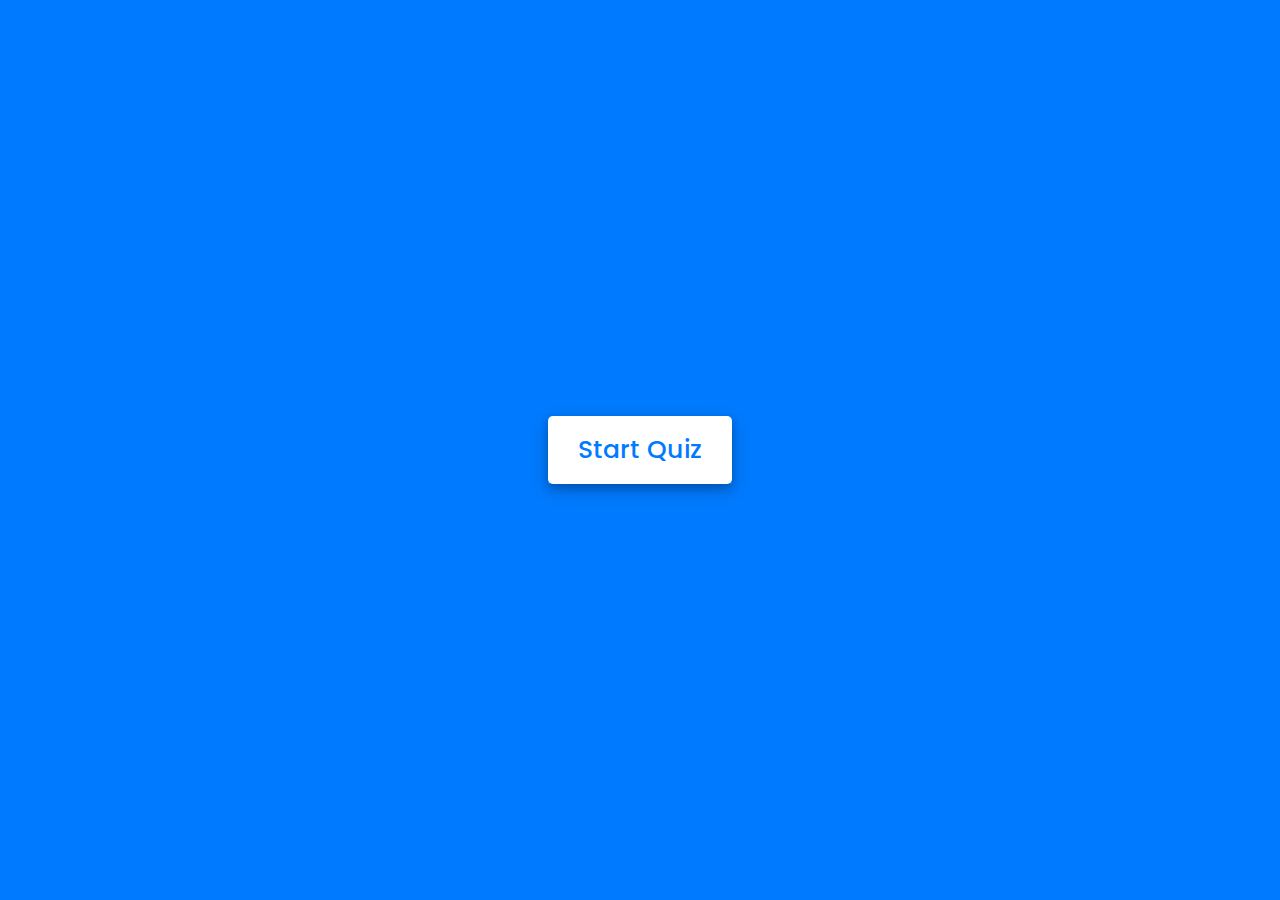
==== index.html @ 5608a98d "Rename quiz.html to index.html" ====
<!DOCTYPE html>
<html lang="en">
<head>
    <meta charset="UTF-8">
    <meta http-equiv="X-UA-Compatible" content="IE=edge">
    <meta name="viewport" content="width=device-width, initial-scale=1.0">
    <title>Quiz App</title>
    <link rel="stylesheet" href="style.css">
</head>
<body>
    <!--Start Quiz-->
    <div class="start_btn"><button>Start Quiz</button></div>

    <!--Rules-->
    <div class="info_box">
        <div class="info-title"><span>Rules</span></div>
        <div class="info-list">
            <div class="info">1. You will have only <span>15 seconds</span> per each question.</div>
            <div class="info">2. Once you select your answer, it can't be undone.</div>
            <div class="info">3. You can't select any option once time goes off.</div>
            <div class="info">4. You can't exit from the Quiz while you're playing.</div>
            <div class="info">5. You'll get points on the basis of your correct answers.</div>
            <div class="info">6. <span>Have Fun!</span></div>
        </div>
        <div class="buttons">
            <button class="quit">Exit Quiz</button>
            <button class="restart">Continue</button>
        </div>
    </div>

    <!-- Quiz Box -->
    <div class="quiz_box">
        <header>
            <div class="title">Awesome Quiz Application</div>
            <div class="timer">
                <div class="time_left_txt">Time Left</div>
                <div class="timer_sec">15</div>
            </div>
            <div class="time_line"></div>
        </header>
        <section>
            <div class="que_text">
                <!-- Question from JavaScript -->
            </div>
            <div class="option_list">
                <!-- Options from JavaScript -->
            </div>
        </section>

        <!-- Footer of Quiz Box -->
        <footer>
            <div class="total_que">
                <!-- Question Count Number from JavaScript -->
            </div>
            <button class="next_btn">Next</button>
        </footer>
    </div>

    <!-- Result Box -->
    <div class="result_box">
        <div class="icon">
            <i class="fas fa-crown"></i>
        </div>
        <div class="complete_text">Finish!</div>
        <div class="score_text">
            <!-- Score Result from JavaScript -->
        </div>
        <div class="buttons">
            <button class="restart">Replay Quiz</button>
            <button class="quit">Quit Quiz</button>
        </div>
    </div>

    <!-- Questions and Options -->
    <script src="js/questions.js"></script>
    <!-- Quiz Codes -->
    <script src="js/script.js"></script>

</body>
</html>
---- style.css ----
/* importing google fonts */
@import url('https://fonts.googleapis.com/css2?family=Poppins:wght@200;300;400;500;600;700&display=swap');
*{
    margin: 0;
    padding: 0;
    box-sizing: border-box;
    font-family: 'Poppins', sans-serif;
}
body{
    background: #007bff;
}
::selection{
    color: #fff;
    background: #007bff;
}
.start_btn,
.info_box,
.quiz_box,
.result_box{
    position: absolute;
    top: 50%;
    left: 50%;
    transform: translate(-50%, -50%);
    box-shadow: 0 4px 8px 0 rgba(0, 0, 0, 0.2), 
                0 6px 20px 0 rgba(0, 0, 0, 0.19);
}
.info_box.activeInfo,
.quiz_box.activeQuiz,
.result_box.activeResult{
    opacity: 1;
    z-index: 5;
    pointer-events: auto;
    transform: translate(-50%, -50%) scale(1);
}
.start_btn button{
    font-size: 25px;
    font-weight: 500;
    color: #007bff;
    padding: 15px 30px;
    outline: none;
    border: none;
    border-radius: 5px;
    background: #fff;
    cursor: pointer;
}
.info_box{
    width: 540px;
    background: #fff;
    border-radius: 5px;
    transform: translate(-50%, -50%) scale(0.9);
    opacity: 0;
    pointer-events: none;
    transition: all 0.3s ease;
}
.info_box .info-title{
    height: 60px;
    width: 100%;
    border-bottom: 1px solid lightgrey;
    display: flex;
    align-items: center;
    padding: 0 30px;
    border-radius: 5px 5px 0 0;
    font-size: 20px;
    font-weight: 600;
}
.info_box .info-list{
    padding: 15px 30px;
}
.info_box .info-list .info{
    margin: 5px 0;
    font-size: 17px;
}
.info_box .info-list .info span{
    font-weight: 600;
    color: #007bff;
}
.info_box .buttons{
    height: 60px;
    display: flex;
    align-items: center;
    justify-content: flex-end;
    padding: 0 30px;
    border-top: 1px solid lightgrey;
}
.info_box .buttons button{
    margin: 0 5px;
    height: 40px;
    width: 100px;
    font-size: 16px;
    font-weight: 500;
    cursor: pointer;
    border: none;
    outline: none;
    border-radius: 5px;
    border: 1px solid #007bff;
    transition: all 0.3s ease;
}
.quiz_box{
    width: 550px;
    background: #fff;
    border-radius: 5px;
    transform: translate(-50%, -50%) scale(0.9);
    opacity: 0;
    pointer-events: none;
    transition: all 0.3s ease;
}
.quiz_box header{
    position: relative;
    z-index: 2;
    height: 70px;
    padding: 0 30px;
    background: #fff;
    border-radius: 5px 5px 0 0;
    display: flex;
    align-items: center;
    justify-content: space-between;
    box-shadow: 0px 3px 5px 1px rgba(0,0,0,0.1);
}
.quiz_box header .title{
    font-size: 20px;
    font-weight: 600;
}
.quiz_box header .timer{
    color: #004085;
    background: #cce5ff;
    border: 1px solid #b8daff;
    height: 45px;
    padding: 0 8px;
    border-radius: 5px;
    display: flex;
    align-items: center;
    justify-content: space-between;
    width: 145px;
}
.quiz_box header .timer .time_left_txt{
    font-weight: 400;
    font-size: 17px;
    user-select: none;
}
.quiz_box header .timer .timer_sec{
    font-size: 18px;
    font-weight: 500;
    height: 30px;
    width: 45px;
    color: #fff;
    border-radius: 5px;
    line-height: 30px;
    text-align: center;
    background: #343a40;
    border: 1px solid #343a40;
    user-select: none;
}
.quiz_box header .time_line{
    position: absolute;
    bottom: 0px;
    left: 0px;
    height: 3px;
    background: #007bff;
}
section{
    padding: 25px 30px 20px 30px;
    background: #fff;
}
section .que_text{
    font-size: 25px;
    font-weight: 600;
}
section .option_list{
    padding: 20px 0px;
    display: block;   
}
section .option_list .option{
    background: aliceblue;
    border: 1px solid #84c5fe;
    border-radius: 5px;
    padding: 8px 15px;
    font-size: 17px;
    margin-bottom: 15px;
    cursor: pointer;
    transition: all 0.3s ease;
    display: flex;
    align-items: center;
    justify-content: space-between;
}
section .option_list .option:last-child{
    margin-bottom: 0px;
}
section .option_list .option:hover{
    color: #004085;
    background: #cce5ff;
    border: 1px solid #b8daff;
}
section .option_list .option.correct{
    color: #155724;
    background: #d4edda;
    border: 1px solid #c3e6cb;
}
section .option_list .option.incorrect{
    color: #721c24;
    background: #f8d7da;
    border: 1px solid #f5c6cb;
}
section .option_list .option.disabled{
    pointer-events: none;
}
section .option_list .option .icon{
    height: 26px;
    width: 26px;
    border: 2px solid transparent;
    border-radius: 50%;
    text-align: center;
    font-size: 13px;
    pointer-events: none;
    transition: all 0.3s ease;
    line-height: 24px;
}
.option_list .option .icon.tick{
    color: #23903c;
    border-color: #23903c;
    background: #d4edda;
}
.option_list .option .icon.cross{
    color: #a42834;
    background: #f8d7da;
    border-color: #a42834;
}
footer{
    height: 60px;
    padding: 0 30px;
    display: flex;
    align-items: center;
    justify-content: space-between;
    border-top: 1px solid lightgrey;
}
footer .total_que span{
    display: flex;
    user-select: none;
}
footer .total_que span p{
    font-weight: 500;
    padding: 0 5px;
}
footer .total_que span p:first-child{
    padding-left: 0px;
}
footer button{
    height: 40px;
    padding: 0 13px;
    font-size: 18px;
    font-weight: 400;
    cursor: pointer;
    border: none;
    outline: none;
    color: #fff;
    border-radius: 5px;
    background: #007bff;
    border: 1px solid #007bff;
    line-height: 10px;
    opacity: 0;
    pointer-events: none;
    transform: scale(0.95);
    transition: all 0.3s ease;
}
footer button:hover{
    background: #0263ca;
}
footer button.show{
    opacity: 1;
    pointer-events: auto;
    transform: scale(1);
}
.result_box{
    background: #fff;
    border-radius: 5px;
    display: flex;
    padding: 25px 30px;
    width: 450px;
    align-items: center;
    flex-direction: column;
    justify-content: center;
    transform: translate(-50%, -50%) scale(0.9);
    opacity: 0;
    pointer-events: none;
    transition: all 0.3s ease;
}
.result_box .icon{
    font-size: 100px;
    color: #007bff;
    margin-bottom: 10px;
}
.result_box .complete_text{
    font-size: 20px;
    font-weight: 500;
}
.result_box .score_text span{
    display: flex;
    margin: 10px 0;
    font-size: 18px;
    font-weight: 500;
}
.result_box .score_text span p{
    padding: 0 4px;
    font-weight: 600;
}
.result_box .buttons{
    display: flex;
    margin: 20px 0;
}
.result_box .buttons button{
    margin: 0 10px;
    height: 45px;
    padding: 0 20px;
    font-size: 18px;
    font-weight: 500;
    cursor: pointer;
    border: none;
    outline: none;
    border-radius: 5px;
    border: 1px solid #007bff;
    transition: all 0.3s ease;
}
.buttons button.restart{
    color: #fff;
    background: #007bff;
}
.buttons button.restart:hover{
    background: #0263ca;
}
.buttons button.quit{
    color: #007bff;
    background: #fff;
}
.buttons button.quit:hover{
    color: #fff;
    background: #007bff;
}
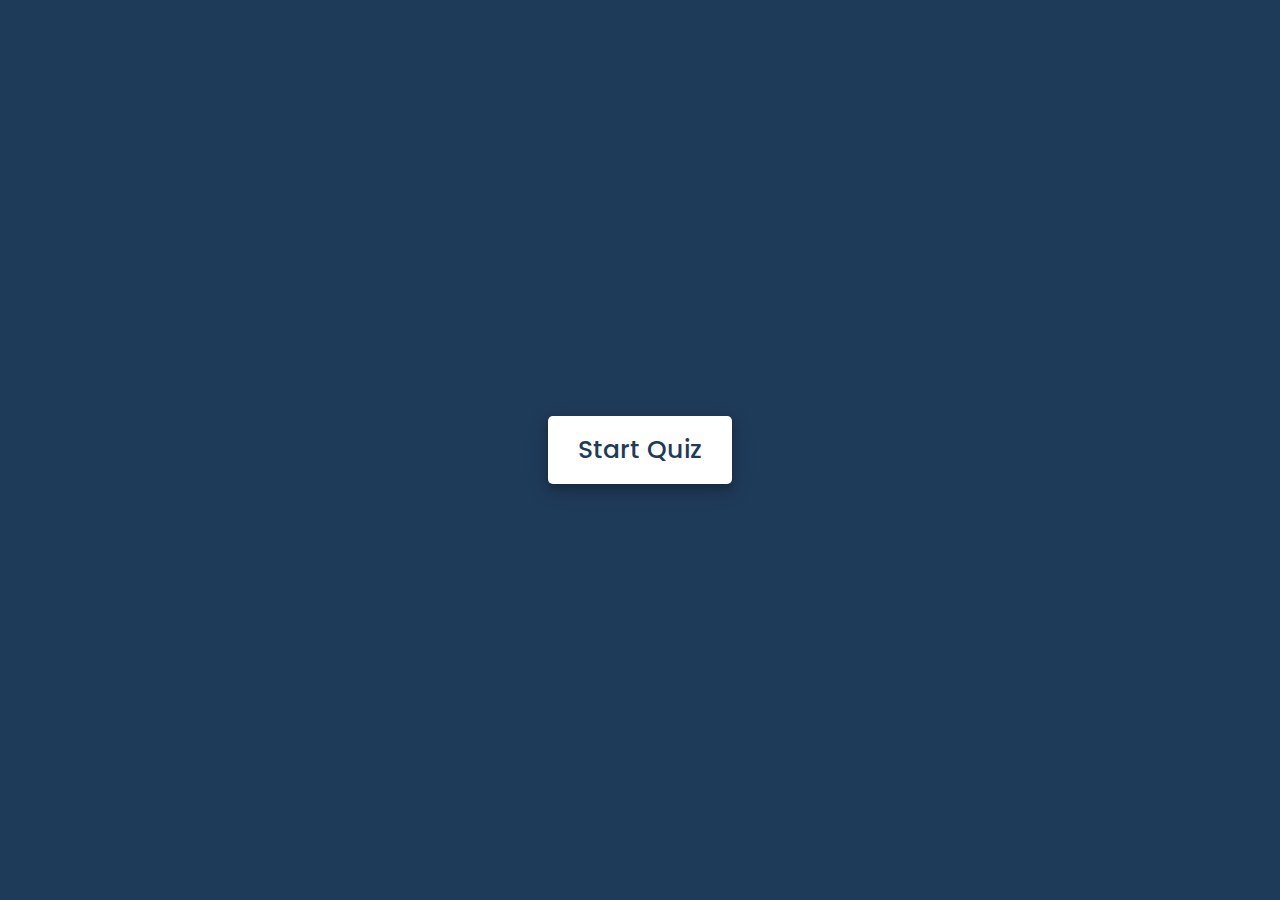
==== commit c2fa526f: "Update index.html" ====
--- a/index.html
+++ b/index.html
@@ -2,18 +2,19 @@
 <html lang="en">
 <head>
     <meta charset="UTF-8">
-    <meta http-equiv="X-UA-Compatible" content="IE=edge">
     <meta name="viewport" content="width=device-width, initial-scale=1.0">
     <title>Quiz App</title>
     <link rel="stylesheet" href="style.css">
+    <!-- FontAweome CDN Link for Icons -->
+    <link rel="stylesheet" href="https://cdnjs.cloudflare.com/ajax/libs/font-awesome/5.15.3/css/all.min.css"/>
 </head>
 <body>
-    <!--Start Quiz-->
+    <!-- start Quiz button -->
     <div class="start_btn"><button>Start Quiz</button></div>
 
-    <!--Rules-->
+    <!-- Info Box -->
     <div class="info_box">
-        <div class="info-title"><span>Rules</span></div>
+        <div class="info-title"><span>Some Rules of this Quiz</span></div>
         <div class="info-list">
             <div class="info">1. You will have only <span>15 seconds</span> per each question.</div>
             <div class="info">2. Once you select your answer, it can't be undone.</div>
@@ -23,7 +24,7 @@
             <div class="info">6. <span>Have Fun!</span></div>
         </div>
         <div class="buttons">
-            <button class="quit">Exit Quiz</button>
+            <button class="quit">Exit</button>
             <button class="restart">Continue</button>
         </div>
     </div>
@@ -31,7 +32,7 @@
     <!-- Quiz Box -->
     <div class="quiz_box">
         <header>
-            <div class="title">Awesome Quiz Application</div>
+            <div class="title">Quiz</div>
             <div class="timer">
                 <div class="time_left_txt">Time Left</div>
                 <div class="timer_sec">15</div>
@@ -47,7 +48,7 @@
             </div>
         </section>
 
-        <!-- Footer of Quiz Box -->
+        <!-- Footer -->
         <footer>
             <div class="total_que">
                 <!-- Question Count Number from JavaScript -->
@@ -61,20 +62,22 @@
         <div class="icon">
             <i class="fas fa-crown"></i>
         </div>
-        <div class="complete_text">Finish!</div>
+        <div class="complete_text">Completed!</div>
         <div class="score_text">
             <!-- Score Result from JavaScript -->
         </div>
         <div class="buttons">
-            <button class="restart">Replay Quiz</button>
-            <button class="quit">Quit Quiz</button>
+            <button class="restart">Replay</button>
+            <button class="quit">Quit</button>
         </div>
     </div>
 
-    <!-- Questions and Options -->
+    <!-- Questions and Options only -->
     <script src="js/questions.js"></script>
-    <!-- Quiz Codes -->
+
+    <!-- Quiz Codes Controller -->
     <script src="js/script.js"></script>
 
 </body>
 </html>
+</html>
--- a/style.css
+++ b/style.css
@@ -7,11 +7,11 @@
     font-family: 'Poppins', sans-serif;
 }
 body{
-    background: #007bff;
+    background: #1f3b5a;
 }
 ::selection{
     color: #fff;
-    background: #007bff;
+    background: #1f3b5a;
 }
 .start_btn,
 .info_box,
@@ -35,7 +35,7 @@
 .start_btn button{
     font-size: 25px;
     font-weight: 500;
-    color: #007bff;
+    color: #1f3b5a;
     padding: 15px 30px;
     outline: none;
     border: none;
@@ -72,7 +72,7 @@
 }
 .info_box .info-list .info span{
     font-weight: 600;
-    color: #007bff;
+    color: #1f3b5a;
 }
 .info_box .buttons{
     height: 60px;
@@ -92,7 +92,7 @@
     border: none;
     outline: none;
     border-radius: 5px;
-    border: 1px solid #007bff;
+    border: 1px solid #1f3b5a;
     transition: all 0.3s ease;
 }
 .quiz_box{
@@ -146,8 +146,8 @@
     border-radius: 5px;
     line-height: 30px;
     text-align: center;
-    background: #343a40;
-    border: 1px solid #343a40;
+    background: #1f3b5a;
+    border: 1px solid #1f3b5a;
     user-select: none;
 }
 .quiz_box header .time_line{
@@ -155,7 +155,7 @@
     bottom: 0px;
     left: 0px;
     height: 3px;
-    background: #007bff;
+    background: #1f3b5a;
 }
 section{
     padding: 25px 30px 20px 30px;
@@ -253,8 +253,8 @@
     outline: none;
     color: #fff;
     border-radius: 5px;
-    background: #007bff;
-    border: 1px solid #007bff;
+    background: #1f3b5a;
+    border: 1px solid #1f3b5a;
     line-height: 10px;
     opacity: 0;
     pointer-events: none;
@@ -262,7 +262,7 @@
     transition: all 0.3s ease;
 }
 footer button:hover{
-    background: #0263ca;
+    background: #1f3b5a;
 }
 footer button.show{
     opacity: 1;
@@ -285,7 +285,7 @@
 }
 .result_box .icon{
     font-size: 100px;
-    color: #007bff;
+    color: #1f3b5a;
     margin-bottom: 10px;
 }
 .result_box .complete_text{
@@ -316,21 +316,21 @@
     border: none;
     outline: none;
     border-radius: 5px;
-    border: 1px solid #007bff;
+    border: 1px solid #1f3b5a;
     transition: all 0.3s ease;
 }
 .buttons button.restart{
     color: #fff;
-    background: #007bff;
+    background: #1f3b5a;
 }
 .buttons button.restart:hover{
-    background: #0263ca;
+    background: #000000;
 }
 .buttons button.quit{
-    color: #007bff;
+    color: #1f3b5a;
     background: #fff;
 }
 .buttons button.quit:hover{
     color: #fff;
-    background: #007bff;
+    background: #000000;
 }